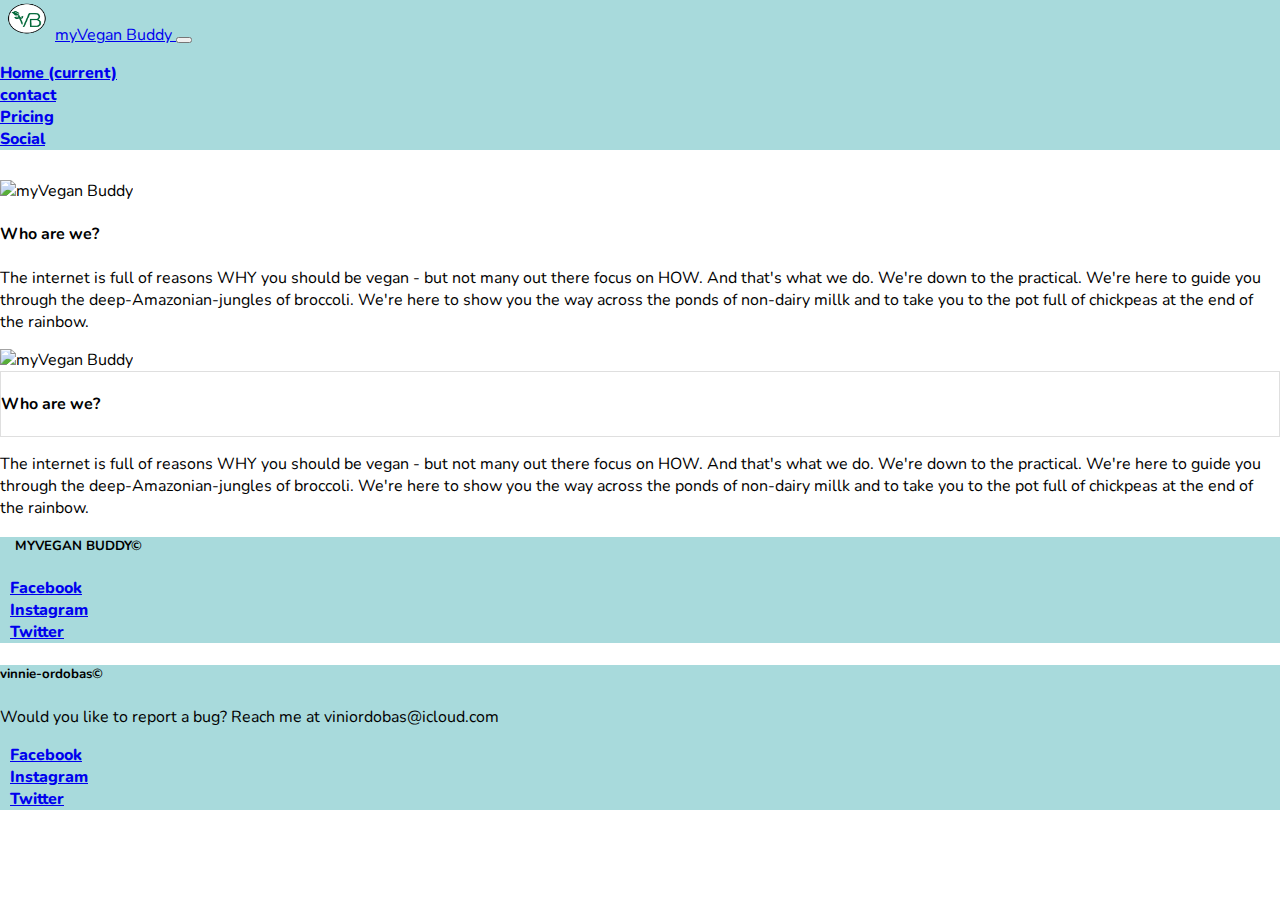
==== about.html @ 348817fb "html elements updated, footer, nav and about page created" ====
<!DOCTYPE html>
<html lang="en">

<head>
    <meta charset="UTF-8">
    <meta name="viewport" content="width=device-width, initial-scale=1.0">
    <title>myVegan Buddy</title>
    <link rel="stylesheet" href="//cdn.jsdelivr.net/npm/bootstrap@4.5.3/dist/css/bootstrap.min.css"
        integrity="sha384-TX8t27EcRE3e/ihU7zmQxVncDAy5uIKz4rEkgIXeMed4M0jlfIDPvg6uqKI2xXr2" crossorigin="anonymous">
    <link rel="stylesheet" href="https://cdnjs.cloudflare.com/ajax/libs/font-awesome/5.15.1/css/all.min.css"
        integrity="sha512-+4zCK9k+qNFUR5X+cKL9EIR+ZOhtIloNl9GIKS57V1MyNsYpYcUrUeQc9vNfzsWfV28IaLL3i96P9sdNyeRssA=="
        crossorigin="anonymous" />
    <link rel="preconnect" href="https://fonts.gstatic.com">
    <link href="https://fonts.googleapis.com/css2?family=Nunito:wght@400;700&family=Yusei+Magic&display=swap"
        rel="stylesheet">
    <link rel="stylesheet" href="assets/css/style.css" type="text/css">
</head>

<body>
    <nav class="navbar navbar-expand-lg sticky-top navbar-light">
        <a class="navbar-brand" href="#" data-abc="true">
            <img id="logo" src="assets/img/circle-logo.png" alt="" width="50" height="40"
                class="d-inline-block align-top">myVegan Buddy
        </a>
        <button class="navbar-toggler" type="button" data-toggle="collapse" data-target="#navbarColor02"
            aria-controls="navbarColor02" aria-expanded="false" aria-label="Toggle navigation">
            <span class="navbar-toggler-icon"></span>
        </button>
        <div class="collapse navbar-collapse" id="navbarColor02">
            <ul class="navbar-nav ml-auto">
                <li class="nav-item active"> <a class="nav-link" href="index.html" data-abc="true">Home <span
                            class="sr-only">(current)</span></a> </li>
                <li class="nav-item"> <a class="nav-link" href="#" data-abc="true">contact</a> </li>
                <li class="nav-item"> <a class="nav-link" href="#" data-abc="true">Pricing</a> </li>
                <li class="nav-item"> <a class="nav-link" href="#" data-abc="true">Social</a> </li>
            </ul>
        </div>
    </nav>
    <div class="container-fluid d-none d-md-block">
        <div class="row about-row">
            <div class="col-6 about-one">
                <div class="img-wrap">
                    <img src="assets/img/logo_all.png" class="card-img-top" alt="myVegan Buddy">
                </div>
            </div>
            <div class="col-6 about-two mt-5">
                <div class="card-header-about d-flex justify-content-center">
                    <h4 class="card-title">Who are we?</h4>
                </div>
                <div class="card-body">
                    <p class="card-text">The internet is full of reasons WHY you should be vegan - but not many out
                        there focus on HOW. And that's what we do. We're down to the practical. We're here to guide
                        you through the deep-Amazonian-jungles of broccoli. We're here to show you the way across
                        the ponds of non-dairy millk and to take you to the pot full of chickpeas at the end of the
                        rainbow.
                    </p>
                </div>
            </div>
        </div>
    </div>
    <div class="container-fluid d-md-none">
        <div class="row">
            <div class="col-12 d-flex justify-content-center">
                <div class="card mb-3 card-about">
                    <div class="img-wrap">
                        <img src="assets/img/logo_all.png" class="card-img-top" alt="myVegan Buddy">
                    </div>
                    <div class="card-header d-flex justify-content-center">
                        <h4 class="card-title">Who are we?</h5>
                    </div>
                    <div class="card-body">
                        <p class="card-text">The internet is full of reasons WHY you should be vegan - but not many out
                            there focus on HOW. And that's what we do. We're down to the practical. We're here to guide
                            you through the deep-Amazonian-jungles of broccoli. We're here to show you the way across
                            the ponds of non-dairy millk and to take you to the pot full of chickpeas at the end of the
                            rainbow.
                        </p>
                    </div>
                </div>
            </div>
        </div>
    </div>
    <footer>
        <div class="container-fluid d-none d-md-block container-footer-md">
            <div class="row">
                <div class="col-sm-6">
                    <h5 class="name-header-footer-md">myVegan Buddy©</h5>
                </div>
                <div class="col-sm-6 about-links">
                    <div class="d-flex justify-content-end">
                        <ul class="list-inline social-links-md">
                            <li class="list-inline-item">
                                <a target="_blank" rel="noreferrer" href="http://www.facebook.com">
                                    <i class="fab fa-facebook" aria-hidden="true"></i>
                                    <span class="sr-only">Facebook</span>
                                </a>
                            </li>
                            <li class="list-inline-item">
                                <a target="_blank" rel="noreferrer" href="http://www.instagram.com">
                                    <i class="fab fa-instagram" aria-hidden="true"></i>
                                    <span class="sr-only">Instagram</span>
                                </a>
                            </li>
                            <li class="list-inline-item">
                                <a target="_blank" rel="noreferrer" href="http://www.twitter.com">
                                    <i class="fab fa-twitter-square" aria-hidden="true"></i>
                                    <span class="sr-only">Twitter</span>
                                </a>
                            </li>
                        </ul>
                    </div>
                </div>
            </div>
        </div>
        <div class="container-fluid d-md-none">
            <div class="card text-white bg-secondary text-center">
                <div class="card-body container-footer-sm">
                    <h5 class="card-title name-header-footer-sm">vinnie-ordobas©</h5>
                    <p class="card-text">Would you like to report a bug? Reach me at viniordobas@icloud.com</p>
                    <ul class="list-inline social-links-sm">
                        <li class="list-inline-item">
                            <a target="_blank" rel="noreferrer" href="http://www.facebook.com">
                                <i class="fab fa-facebook" aria-hidden="true"></i>
                                <span class="sr-only">Facebook</span>
                            </a>
                        </li>
                        <li class="list-inline-item">
                            <a target="_blank" rel="noreferrer" href="http://www.instagram.com">
                                <i class="fab fa-instagram" aria-hidden="true"></i>
                                <span class="sr-only">Instagram</span>
                            </a>
                        </li>
                        <li class="list-inline-item">
                            <a target="_blank" rel="noreferrer" href="http://www.twitter.com">
                                <i class="fab fa-twitter-square" aria-hidden="true"></i>
                                <span class="sr-only">Twitter</span>
                            </a>
                        </li>
                    </ul>
                </div>
            </div>
        </div>
    </footer>
    <script src="https://code.jquery.com/jquery-3.5.1.slim.min.js"
        integrity="sha384-DfXdz2htPH0lsSSs5nCTpuj/zy4C+OGpamoFVy38MVBnE+IbbVYUew+OrCXaRkfj" crossorigin="anonymous">
    </script>
    <script src="https://cdnjs.cloudflare.com/ajax/libs/twitter-bootstrap/4.6.0/js/bootstrap.min.js"
        integrity="sha512-XKa9Hemdy1Ui3KSGgJdgMyYlUg1gM+QhL6cnlyTe2qzMCYm4nAZ1PsVerQzTTXzonUR+dmswHqgJPuwCq1MaAg=="
        crossorigin="anonymous"></script>
    <script src="https://cdnjs.cloudflare.com/ajax/libs/popper.js/2.6.0/umd/popper.min.js"
        integrity="sha512-BmM0/BQlqh02wuK5Gz9yrbe7VyIVwOzD1o40yi1IsTjriX/NGF37NyXHfmFzIlMmoSIBXgqDiG1VNU6kB5dBbA=="
        crossorigin="anonymous"></script>
</body>

</html>
---- assets/css/style.css ----
html,
body {
  padding: 0;
  margin: 0;
  height: 100%;
  font-family: 'Nunito',
    sans-serif;
}


ul {
  padding: 0;
  list-style: none;
  font-weight: 800;
}

ol {
  font-weight: 800;
}


/* ------------------------------------------------------------------- Recipe ----------------------------------------------------------------------------*/


/*Random Recipe widget */

.random-recipe {
  margin-left: 22%;
  width: 50%;
  height: 50%;
  display: flex;
  justify-content: center;
  border: 0;
}

/* Recipe Render */

.recipe-render {
  margin-bottom: 50px;
}

.nutritional-info {
  margin-top: 20px;
}

/* Method & Ingredient List */


.method-ingredients {
  background-color: whitesmoke;
  border-radius: .25rem;
}

.step-list li {
  margin-bottom: 10px;
  padding-left: 0;
}

.ingredient-list {
  border: 1px solid rgba(0, 0, 0, .125);
  background-color: #fec5bb;
  border-radius: .25rem;
}

/* Recipe Info */


.card-header {
  border: 1px solid rgba(0, 0, 0, .125);
}

.card-recipe {
  text-align: center;
}


/* Section titles */

.section-title {
  display: flex;
  justify-content: center;
  align-items: center;
  font-family: 'Yusei Magic', sans-serif;
}

/* Table */

.table {
  text-align: center;
}

/* Logo */

.logo-img {
  display: flex;
  justify-content: center;
  align-items: center;
  margin-top: 30vh;
  margin-bottom: 30px;
  max-width: 50%;
  max-height: 50%;
}

.image-wrapper {
  display: flex;
  justify-content: center;
}

/* Card Render */


.card-render {
  margin-bottom: 50px;
}

.card-img-top {
  width: 100%;
  border-radius: 0 !important;
}

.icon-list {
  display: flex;
  justify-content: space-around;
  align-items: center;
}

/* Ranges */


.slider {
  margin-left: 10px;
  margin-right: 10px;
}

.slider-output {
  max-width: 25%;
}

.refined-search {
  margin-right: 20%;
}

#maxFatLabel {
  margin-right: 30px;
}

/* INDEX PAGE */


/* Search bar */

#searchBar {
  margin-top: 30vh;
  min-width: 30%;
  max-width: 50%;
}

#search-wrapper {
  display: flex;
  justify-content: center;
  align-items: center;

}

/* Buttons */

.btn {
  background-color: #f4a261;
  border: 1px solid rgba(0, 0, 0, .125);
  color: black;
  font-weight: 800;
}

.button-spin {
  margin-left: 10px;
}

.submit-wrapper {
  padding-left: 20%
}

/* Icons */

.icons-wrapper {
  display: flex;
  justify-content: center;
  align-items: center;
}

/* Stars rating */

.stars-outer {
  position: relative;
  display: inline-block;
}

.stars-inner {
  position: absolute;
  top: 0;
  left: 0;
  white-space: nowrap;
  overflow: hidden;
  width: 0;
}

.stars-outer::before {
  content: "\f005 \f005 \f005 \f005 \f005";
  font-family: 'Font Awesome 5 Free';
  font-weight: 900;
  color: #ccc;
}

.stars-inner::before {
  content: "\f005 \f005 \f005 \f005 \f005";
  font-family: 'Font Awesome 5 Free';
  font-weight: 900;
  color: #f8ce0b;
}

/* Nav Bar */

.navbar {
  background-color: #a8dadc;
  margin-bottom: 30px;
}

.nav-wrapper {
  padding-left: 0;
  display: flex;
  justify-content: space-between;
}

#logo {
  margin-right: 5px;
}

/* Footer */

.footer-index {
  position: relative;
  bottom: 0;
  left: 0;
  right: 0;
}

.container-footer-md {
  background-color: #a8dadc;
}

.container-footer-sm {
  background-color: #a8dadc;
  color: black;
}

.social-links-md li a i {
  margin-top: 15px;
  margin-right: 10px;
  width: 32px;
  height: 32px;
  padding: 12px 0;
  border-radius: 50%;
  font-size: 18px;
  line-height: 10px;
  text-align: center;
  color: #e63946;
  background: whitesmoke;
  transition: all 0.35s ease-in-out;
  -moz-transition: all 0.35s ease-in-out;
  -webkit-transition: all 0.35s ease-in-out;
  -o-transition: all 0.35s ease-in-out;
}

.social-links-sm li a i {
  margin-top: 15px;
  margin-right: 10px;
  width: 32px;
  height: 32px;
  padding: 12px 0;
  border-radius: 50%;
  font-size: 13px;
  line-height: 7px;
  text-align: center;
  color: #e63946;
  background: whitesmoke;
  transition: all 0.35s ease-in-out;
  -moz-transition: all 0.35s ease-in-out;
  -webkit-transition: all 0.35s ease-in-out;
  -o-transition: all 0.35s ease-in-out;
}

.social-links li a i:hover {
  background: #e63946;
}

.name-header-footer-md {
  text-transform: uppercase;
  margin-top: 18px;
  margin-left: 15px;
}
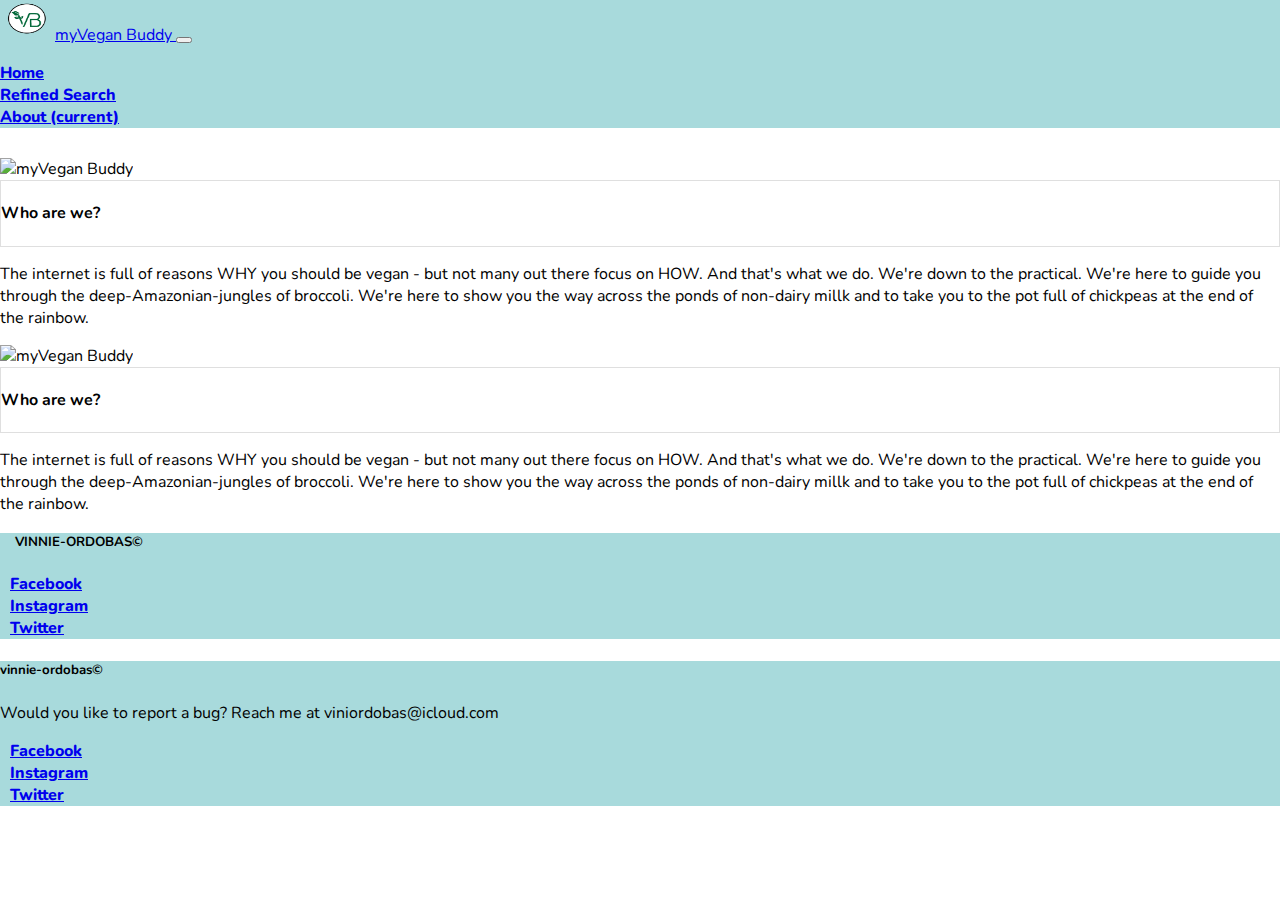
==== commit 9dce3e26: "breadcrumbs added" ====
--- a/about.html
+++ b/about.html
@@ -28,11 +28,12 @@
         </button>
         <div class="collapse navbar-collapse" id="navbarColor02">
             <ul class="navbar-nav ml-auto">
-                <li class="nav-item active"> <a class="nav-link" href="index.html" data-abc="true">Home <span
+                <li class="nav-item"> <a class="nav-link" href="index.html" data-abc="true">Home</a>
+                </li>
+                <li class="nav-item"> <a class="nav-link" href="refined_search.html" data-abc="true">Refined Search</a>
+                </li>
+                <li class="nav-item active"> <a class="nav-link" href="about.html" data-abc="true">About <span
                             class="sr-only">(current)</span></a> </li>
-                <li class="nav-item"> <a class="nav-link" href="#" data-abc="true">contact</a> </li>
-                <li class="nav-item"> <a class="nav-link" href="#" data-abc="true">Pricing</a> </li>
-                <li class="nav-item"> <a class="nav-link" href="#" data-abc="true">Social</a> </li>
             </ul>
         </div>
     </nav>
@@ -44,7 +45,7 @@
                 </div>
             </div>
             <div class="col-6 about-two mt-5">
-                <div class="card-header-about d-flex justify-content-center">
+                <div class="card-header d-flex justify-content-center">
                     <h4 class="card-title">Who are we?</h4>
                 </div>
                 <div class="card-body">
@@ -84,7 +85,7 @@
         <div class="container-fluid d-none d-md-block container-footer-md">
             <div class="row">
                 <div class="col-sm-6">
-                    <h5 class="name-header-footer-md">myVegan Buddy©</h5>
+                    <h5 class="name-header-footer-md">vinnie-ordobas©</h5>
                 </div>
                 <div class="col-sm-6 about-links">
                     <div class="d-flex justify-content-end">
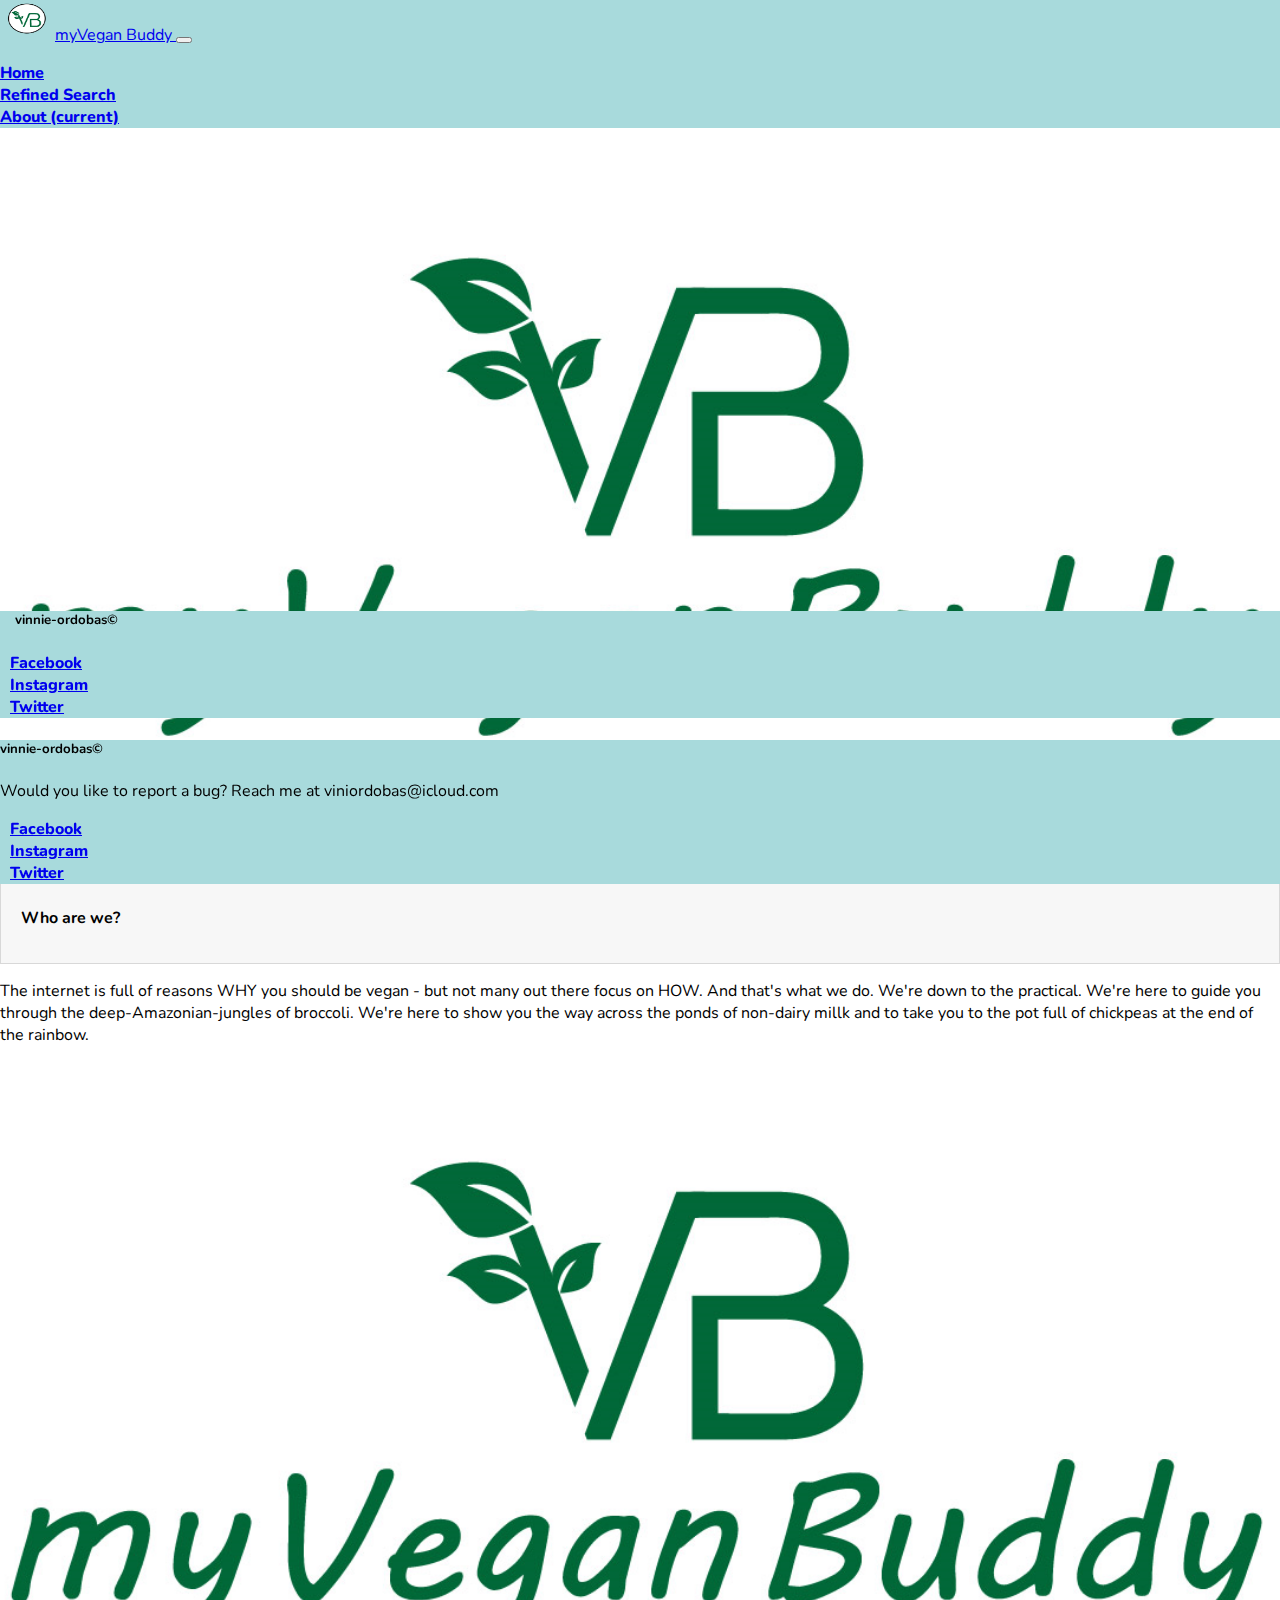
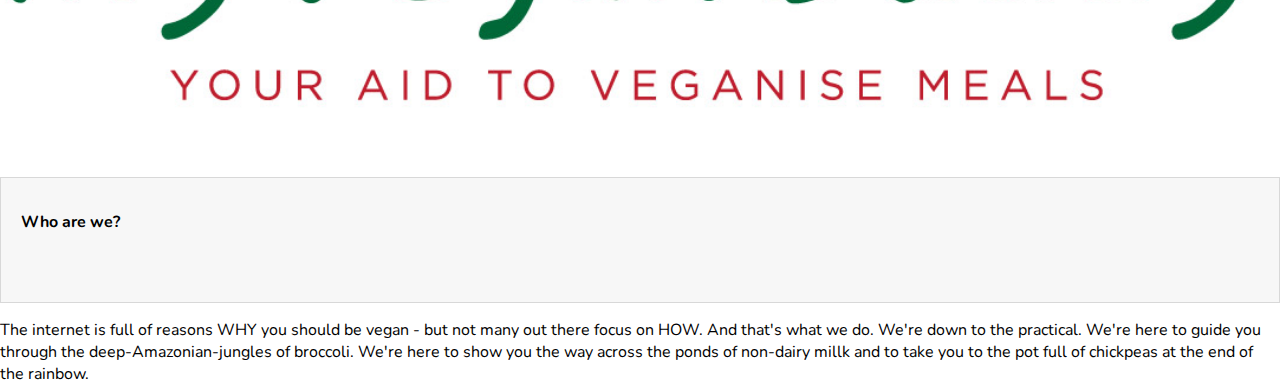
==== commit 0f7a7625: "footer updated across the board" ====
--- a/about.html
+++ b/about.html
@@ -45,7 +45,7 @@
                 </div>
             </div>
             <div class="col-6 about-two mt-5">
-                <div class="card-header d-flex justify-content-center">
+                <div class="card-header-about d-flex justify-content-center">
                     <h4 class="card-title">Who are we?</h4>
                 </div>
                 <div class="card-body">
@@ -81,7 +81,7 @@
             </div>
         </div>
     </div>
-    <footer>
+    <footer class="footer-index">
         <div class="container-fluid d-none d-md-block container-footer-md">
             <div class="row">
                 <div class="col-sm-6">
--- a/assets/css/style.css
+++ b/assets/css/style.css
@@ -126,6 +126,9 @@
 
 /* Ranges */
 
+.form-title {
+  margin-right: 36%;
+}
 
 .slider {
   margin-left: 10px;
@@ -137,7 +140,7 @@
 }
 
 .refined-search {
-  margin-right: 20%;
+  margin-right: 8%;
 }
 
 #maxFatLabel {
@@ -175,8 +178,12 @@
   margin-left: 10px;
 }
 
-.submit-wrapper {
-  padding-left: 20%
+.submit-wrapper-md {
+  text-align: center;
+}
+
+.submit-wrapper-sm {
+  text-align: center;
 }
 
 /* Icons */
@@ -237,7 +244,7 @@
 /* Footer */
 
 .footer-index {
-  position: relative;
+  position: fixed;
   bottom: 0;
   left: 0;
   right: 0;
@@ -293,7 +300,26 @@
 }
 
 .name-header-footer-md {
-  text-transform: uppercase;
   margin-top: 18px;
   margin-left: 15px;
+}
+
+.card-header-about {
+  padding: .75rem 1.25rem;
+  margin-bottom: 0;
+  background-color: rgba(0, 0, 0, .03);
+  border-bottom: 1px solid rgba(0, 0, 0, .125);
+  border: 1px solid rgba(0, 0, 0, .125);
+}
+
+@media screen and (min-width: 768px) {
+  .card-header {
+    height: 100px;
+    padding: .75rem 1.25rem;
+    margin-bottom: 0;
+    background-color: rgba(0, 0, 0, .03);
+    border-bottom: 1px solid rgba(0, 0, 0, .125);
+    border: 1px solid rgba(0, 0, 0, .125);
+  }
+
 }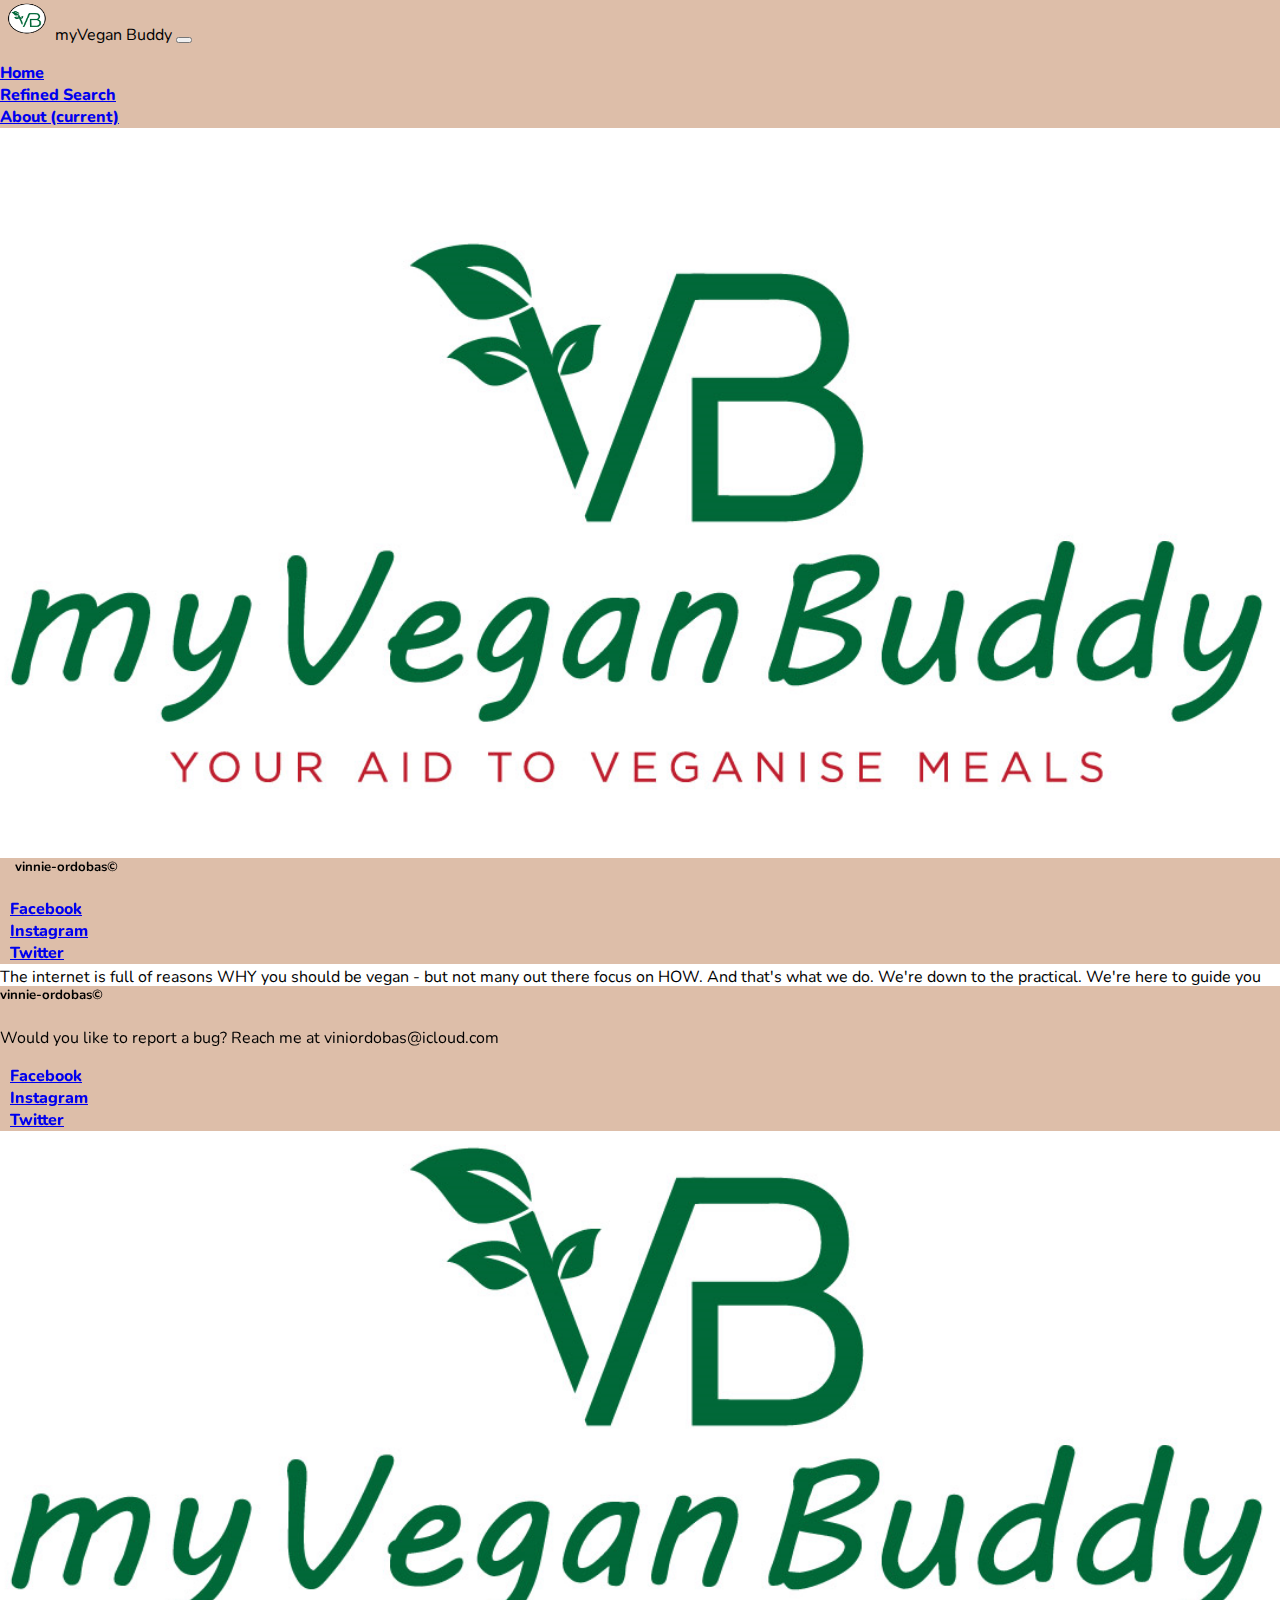
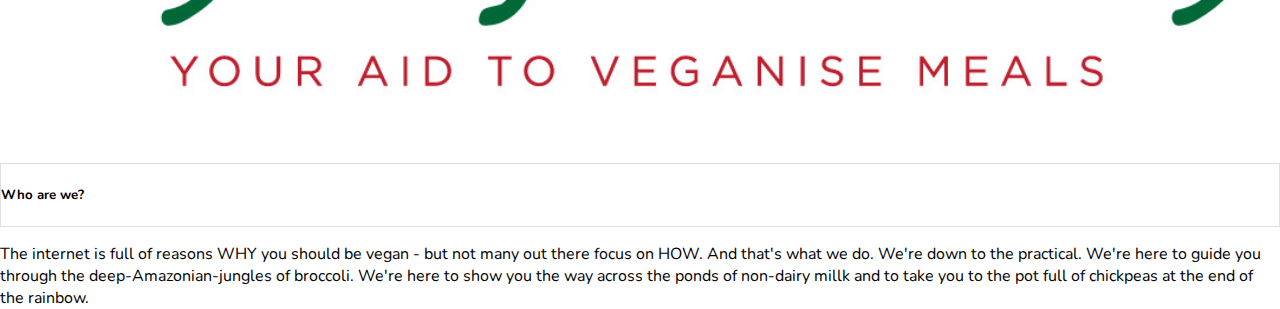
==== commit 9f97031d: "navbar code credit added" ====
--- a/about.html
+++ b/about.html
@@ -17,8 +17,9 @@
 </head>
 
 <body>
+    <!-- Navbar copied from: [https://bbbootstrap.com/snippets/responsive-navigation-bar-search-box-72587512] -->
     <nav class="navbar navbar-expand-lg sticky-top navbar-light">
-        <a class="navbar-brand" href="#" data-abc="true">
+        <a class="navbar-brand" data-abc="true">
             <img id="logo" src="assets/img/circle-logo.png" alt="" width="50" height="40"
                 class="d-inline-block align-top">myVegan Buddy
         </a>
@@ -67,7 +68,7 @@
                         <img src="assets/img/logo_all.png" class="card-img-top" alt="myVegan Buddy">
                     </div>
                     <div class="card-header d-flex justify-content-center">
-                        <h4 class="card-title">Who are we?</h5>
+                        <h5 class="card-title">Who are we?</h5>
                     </div>
                     <div class="card-body">
                         <p class="card-text">The internet is full of reasons WHY you should be vegan - but not many out
@@ -81,7 +82,7 @@
             </div>
         </div>
     </div>
-    <footer class="footer-index">
+    <footer class="footer-about">
         <div class="container-fluid d-none d-md-block container-footer-md">
             <div class="row">
                 <div class="col-sm-6">
--- a/assets/css/style.css
+++ b/assets/css/style.css
@@ -1,7 +1,15 @@
+/*
+* Prefixed by https://autoprefixer.github.io
+* PostCSS: v7.0.29,
+* Autoprefixer: v9.7.6
+* Browsers: last 4 version
+*/
+
 html,
 body {
   padding: 0;
   margin: 0;
+  margin-bottom: -50px;
   height: 100%;
   font-family: 'Nunito',
     sans-serif;
@@ -19,8 +27,6 @@
 }
 
 
-/* ------------------------------------------------------------------- Recipe ----------------------------------------------------------------------------*/
-
 
 /*Random Recipe widget */
 
@@ -89,23 +95,6 @@
   text-align: center;
 }
 
-/* Logo */
-
-.logo-img {
-  display: flex;
-  justify-content: center;
-  align-items: center;
-  margin-top: 30vh;
-  margin-bottom: 30px;
-  max-width: 50%;
-  max-height: 50%;
-}
-
-.image-wrapper {
-  display: flex;
-  justify-content: center;
-}
-
 /* Card Render */
 
 
@@ -124,6 +113,14 @@
   align-items: center;
 }
 
+.img-wrapper-recipe {
+  max-height: 75%;
+}
+
+.img-wrapper-random {
+  max-height: 60%;
+}
+
 /* Ranges */
 
 .form-title {
@@ -147,22 +144,34 @@
   margin-right: 30px;
 }
 
-/* INDEX PAGE */
-
-
-/* Search bar */
-
-#searchBar {
-  margin-top: 30vh;
-  min-width: 30%;
-  max-width: 50%;
-}
-
-#search-wrapper {
+.refined-form {
+  padding-right: 0;
+}
+
+/* Logo */
+
+.image-wrapper {
   display: flex;
   justify-content: center;
-  align-items: center;
-
+}
+
+#logo-index-sm {
+  margin-top: 120px;
+}
+
+/* Background Image */
+
+.background-wrapper {
+  height: 75vh;
+  background: url(../img/background-image-2.jpg) no-repeat center center fixed;
+  background-size: cover;
+  min-height: 100%;
+  margin-bottom: -60px;
+}
+
+.bg-wrapper {
+  min-height: 100%;
+  margin-bottom: -60px;
 }
 
 /* Buttons */
@@ -174,12 +183,10 @@
   font-weight: 800;
 }
 
-.button-spin {
-  margin-left: 10px;
-}
 
 .submit-wrapper-md {
   text-align: center;
+  margin-top: 100px;
 }
 
 .submit-wrapper-sm {
@@ -227,8 +234,7 @@
 /* Nav Bar */
 
 .navbar {
-  background-color: #a8dadc;
-  margin-bottom: 30px;
+  background-color: #ddbea9;
 }
 
 .nav-wrapper {
@@ -243,19 +249,26 @@
 
 /* Footer */
 
-.footer-index {
-  position: fixed;
-  bottom: 0;
-  left: 0;
-  right: 0;
+footer {
+  height: 60px;
+}
+
+.footer-refined {
+  position: relative;
+  margin-top: 50px;
+  padding-right: 15px;
+}
+
+.footer-refined .card {
+  margin-right: 20px;
 }
 
 .container-footer-md {
-  background-color: #a8dadc;
+  background-color: #ddbea9;
 }
 
 .container-footer-sm {
-  background-color: #a8dadc;
+  background-color: #ddbea9;
   color: black;
 }
 
@@ -312,9 +325,15 @@
   border: 1px solid rgba(0, 0, 0, .125);
 }
 
+  footer {
+    position: relative;
+    bottom: 0;
+    left: 0;
+    right: 0;
+  }
 @media screen and (min-width: 768px) {
-  .card-header {
-    height: 100px;
+  .card-header-recipe {
+    height: 160px;
     padding: .75rem 1.25rem;
     margin-bottom: 0;
     background-color: rgba(0, 0, 0, .03);
@@ -322,4 +341,47 @@
     border: 1px solid rgba(0, 0, 0, .125);
   }
 
-}+
+  .footer-about {
+    position: fixed;
+    bottom: 0;
+    left: 0;
+    right: 0;
+  }
+
+  footer {
+    position: relative;
+    bottom: 0;
+    left: 0;
+    right: 0;
+  }
+
+  .img-wrapper-recipe {
+    height: 75%;
+    width: 75%;
+    position: relative;
+    left: 12.5%;
+  }
+
+  .img-wrapper-random {
+    height: 65%;
+    width: 65%;
+    position: relative;
+    left: 15%;
+  }
+
+  #logo-index {
+    width: 35%;
+    height: 35%;
+  }
+
+  .md-wrapper {
+    position: relative;
+    top: 20%;
+    overflow-x: hidden;
+  }
+
+  .refined-form {
+    padding-right: 15px;
+  }
+}
